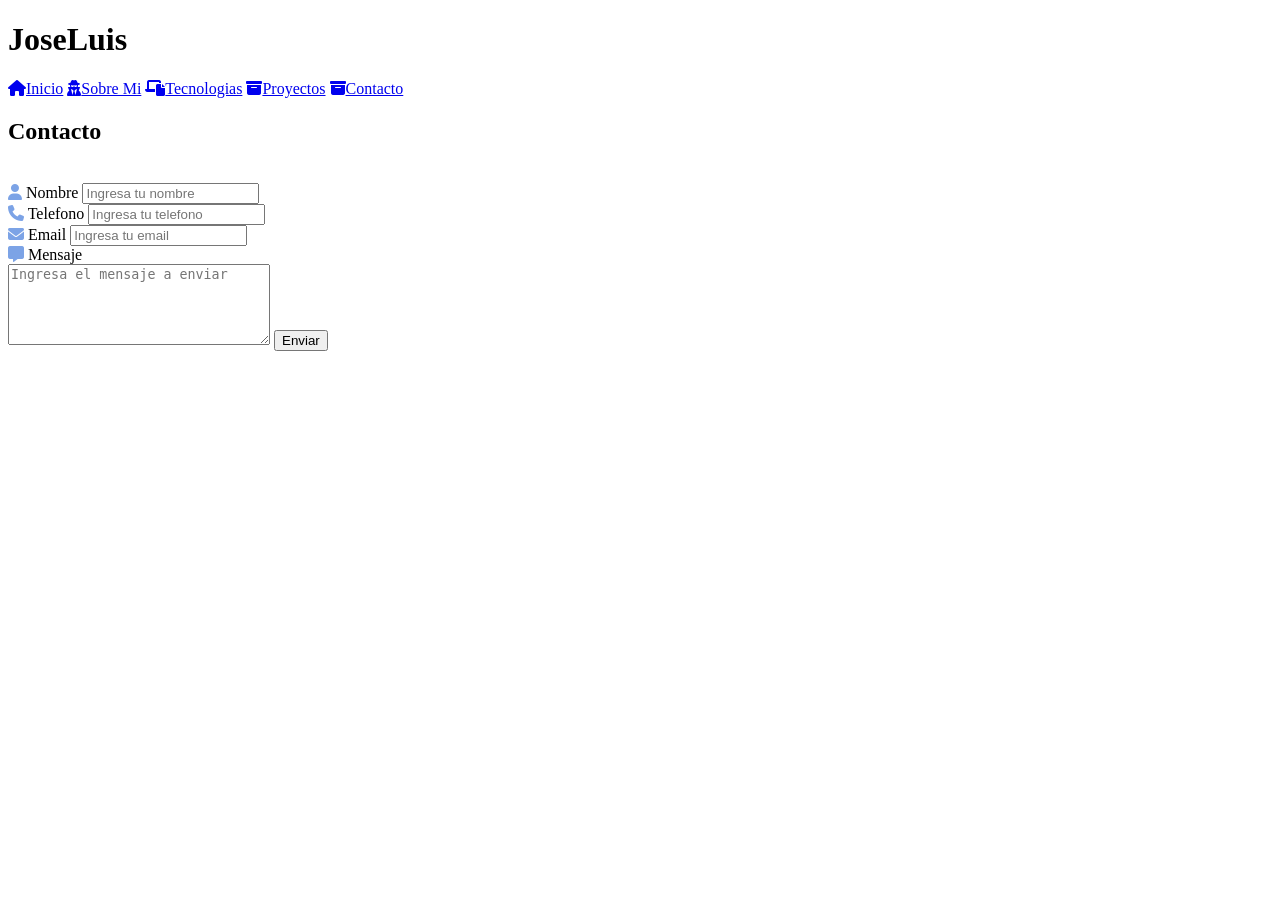
==== Contacto.html @ 1985387b "feat: :sparkles: Agregue sección "Contacto" Agregue  sección "Contacto" con formulario" ====
<!DOCTYPE html>
<html lang="en">
<head>
    <meta charset="UTF-8">
    <meta name="viewport" content="width=device-width, initial-scale=1.0">
    <link rel="stylesheet" href="./estilo.css">
    <title>Document</title>
    <link rel="stylesheet" href="estilo.css">
    <link rel="stylesheet" href="https://cdnjs.cloudflare.com/ajax/libs/font-awesome/6.5.0/css/all.min.css">
<body>

    <header class="header">
        <h1 class="logo">JoseLuis</h1>
        <nav class="navbar">
            <a href="inicio.html"><i class="fa-solid fa-house"></i>Inicio</a>
            <a href="Sobremi.html"> <i class="fa-solid fa-user-secret"></i>Sobre Mi</a>
            <a href="Tecnologias.html"><i class="fa-solid fa-laptop-file"></i>Tecnologias</a>
            <a href="Proyectos.html"><i class="fa-solid fa-box-archive"></i>Proyectos</a>
            <a href="Contacto.html"><i class="fa-solid fa-box-archive"></i>Contacto</a>
        </nav>
    </header>

    <section class="formulariocontacto">
        <div class="form-wrapper">
        <form action="https://formsubmit.co/totherrerajoseluis@gmail.com" method="POST">
            <h2>Contacto</h2><br>
            <div class="input-group">
                <label for="name"><i class="fa-solid fa-user" style="color: rgb(124, 163, 230);"></i>  Nombre</label>
                <input type="text" name="name" id="name" placeholder="Ingresa tu nombre"><br>

                <label for="telefono"><i class="fa-solid fa-phone" style="color: rgb(124, 163, 230);"></i> Telefono</label>
                <input type="number" name="telefono" id="telefono" placeholder="Ingresa tu telefono"><br>

                <label for="correo"><i class="fa-solid fa-envelope" style="color: rgb(124, 163, 230);"></i> Email</label>
                <input type="email" name="correo" id="correo" placeholder="Ingresa tu email"><br>

                <label for="mensaje"><i class="fa-solid fa-message" style="color: rgb(124, 163, 230);"></i>  Mensaje</label> <br>
                <textarea name="mensaje" id="mensaje" cols="30" rows="5" placeholder="Ingresa el mensaje a enviar"></textarea>

                <input class="btn" type="submit" value="Enviar">

                <input type="hidden" name="_next" value="https://127.0.0.1:5500">
                <input type="hidden" name="_captcha" value="false">
            </div>
        </form>
    </section>
</body>
</html>
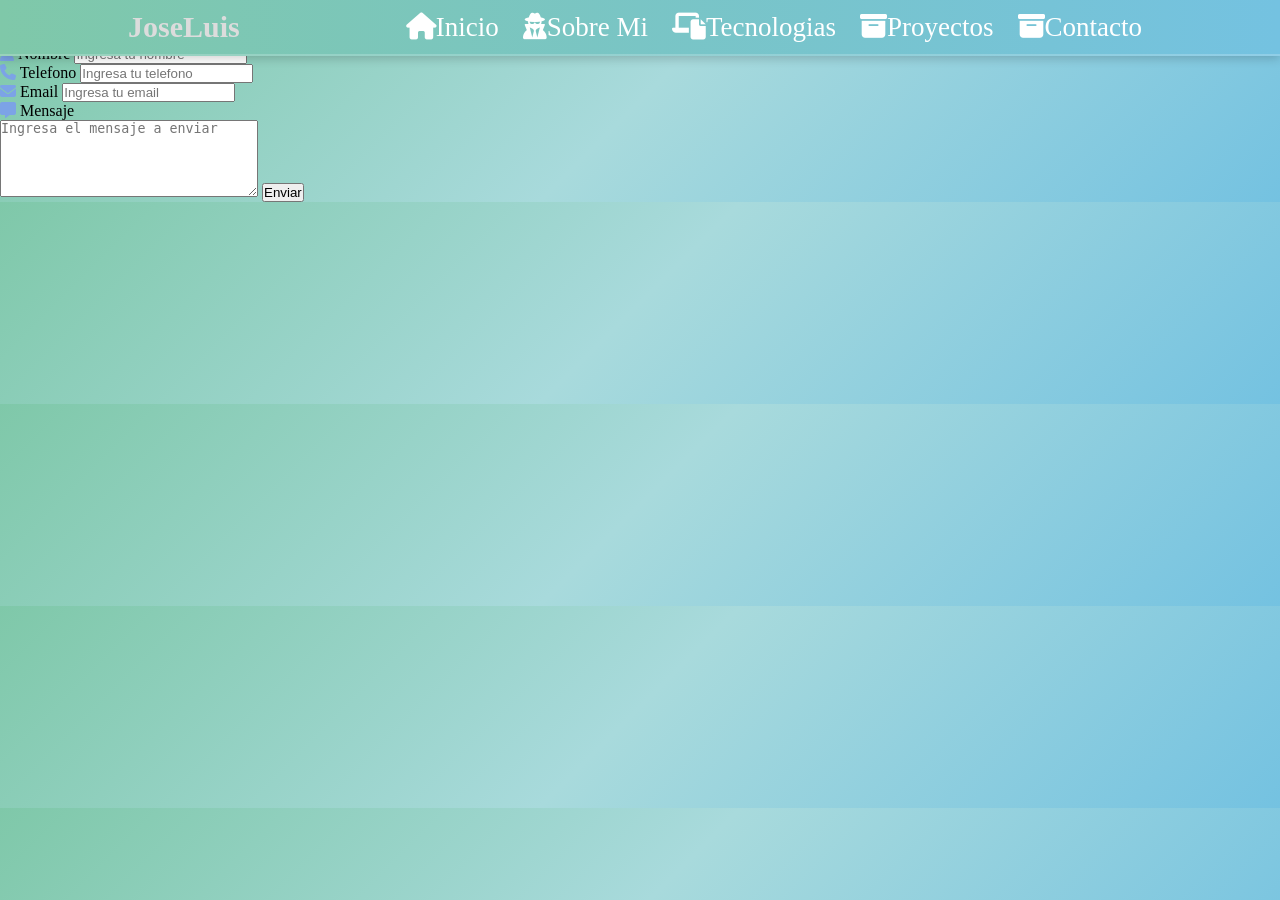
==== commit 5be7b69d: "fix: :bug: corregir errores en la página corregir errores en el link de los estilos" ====
--- a/Contacto.html
+++ b/Contacto.html
@@ -5,7 +5,7 @@
     <meta name="viewport" content="width=device-width, initial-scale=1.0">
     <link rel="stylesheet" href="./estilo.css">
     <title>Document</title>
-    <link rel="stylesheet" href="estilo.css">
+    <link rel="stylesheet" href="estilos.css">
     <link rel="stylesheet" href="https://cdnjs.cloudflare.com/ajax/libs/font-awesome/6.5.0/css/all.min.css">
 <body>
 
--- a/estilos.css
+++ b/estilos.css
@@ -0,0 +1,78 @@
+/* Seccion inicio*/
+body{
+      background: linear-gradient(135deg, #7FC8A9, #A8DADC, #74C2E1);
+}
+
+*{
+    margin: 0;
+    padding: 0;
+    box-sizing: border-box;
+}
+
+.header {
+    position: fixed;
+    top: 0;
+    left: 0;
+    width: 100%;
+    padding: 10px 10%;
+    background: linear-gradient(90deg, #7FC8A9, #74C2E1);
+    box-shadow: 0 2px 10px rgba(0, 0, 0, 0.2);
+    border-bottom: 2px solid rgba(255, 255, 255, 0.2);
+    display: flex;
+    justify-content: space-between;
+    align-items: center;     
+    z-index: 100;
+}
+
+.logo{
+    font-size: 30px;
+    color:gainsboro;
+    text-decoration: none;
+    font-weight: 600;
+}
+
+.navbar a {
+    font-size: 27px;
+    color: #FFFFFF;
+    text-decoration: none;
+    font-weight: 200;
+    margin-left: 10px;
+    transition: 0.3s;
+    margin-right: 10px;
+    align-items: center;
+}
+
+.navbar a:hover{
+    color: #82f1ad;
+}
+
+.navbar a:hover i{
+    color: rgb(186, 234, 243);
+    transform: scale(1.2);
+}
+
+.Inicio{
+    height: 100vh;
+    display: flex;
+    align-items: center;
+    padding: 0 10%;
+}
+
+.inicio-content{
+    max-width: 900px;
+}
+
+.inicio-content h1{
+    font-size: 70px;
+    color: #123636;;
+}
+
+.inicio-content h3{
+    font-size: 35px;
+    color: #05645e;
+}
+
+.inicio-content p{
+    font-size: 25px;
+    color: #1F4E5F;
+}
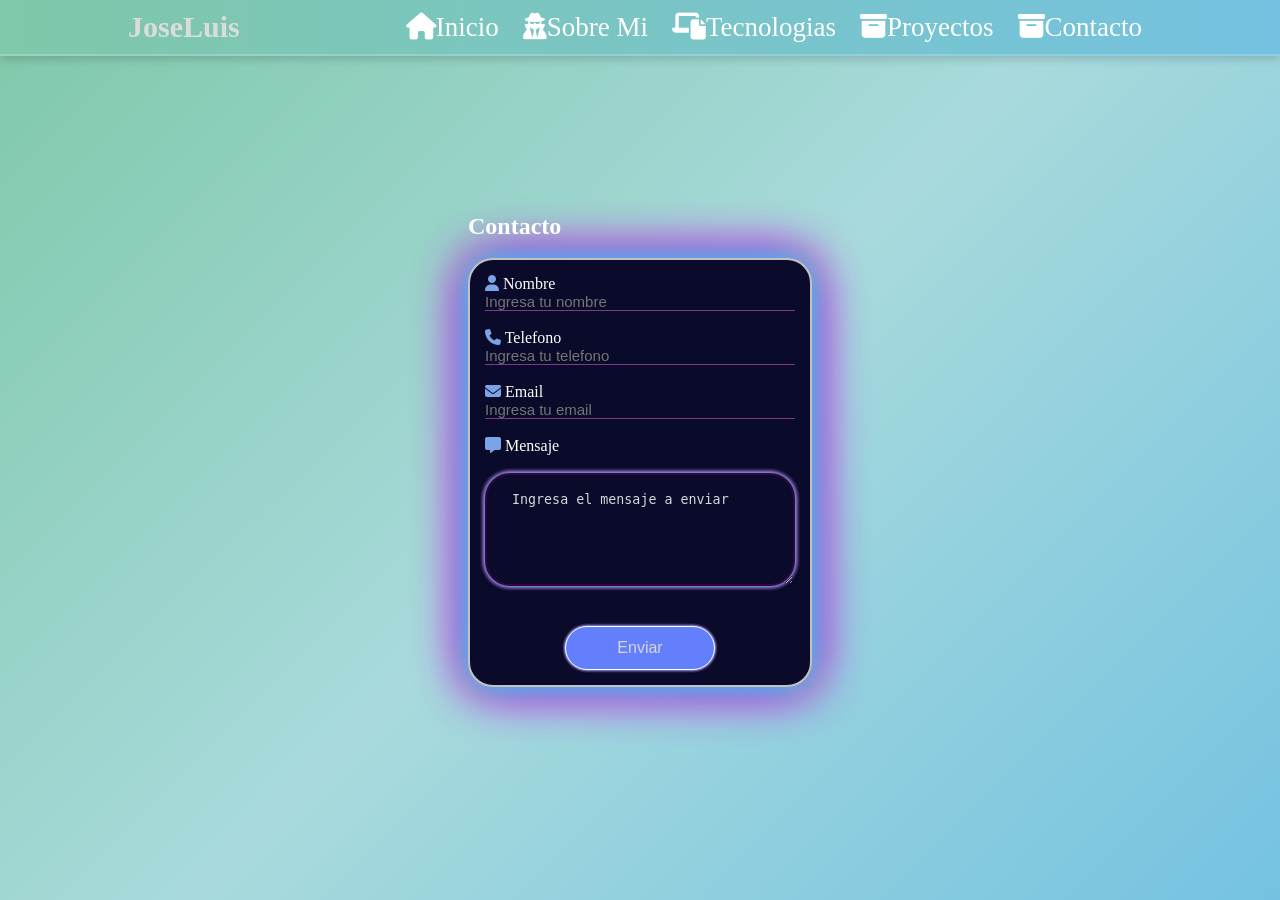
==== commit 174357c0: "fix: :bug: Corregir errores en la página Corregir errores en el link de la parte inicio" ====
--- a/Contacto.html
+++ b/Contacto.html
@@ -12,7 +12,7 @@
     <header class="header">
         <h1 class="logo">JoseLuis</h1>
         <nav class="navbar">
-            <a href="inicio.html"><i class="fa-solid fa-house"></i>Inicio</a>
+            <a href="index.html"><i class="fa-solid fa-house"></i>Inicio</a>
             <a href="Sobremi.html"> <i class="fa-solid fa-user-secret"></i>Sobre Mi</a>
             <a href="Tecnologias.html"><i class="fa-solid fa-laptop-file"></i>Tecnologias</a>
             <a href="Proyectos.html"><i class="fa-solid fa-box-archive"></i>Proyectos</a>
--- a/estilos.css
+++ b/estilos.css
@@ -75,4 +75,310 @@
 .inicio-content p{
     font-size: 25px;
     color: #1F4E5F;
+}
+
+/* Apartado SobreMi*/
+.Informacion{
+    margin: 0;
+    color: #1F4E5F;
+    font-size: 28px; 
+    padding: 80px 20px 20px;
+    display: flex;
+    flex-direction: column;
+    gap: 3rem;
+}
+
+.Informacion-content {
+    padding: 15px;
+}
+
+.Informacion-content h1 {
+    color: #2E8B8B;
+    font-size: 50px;
+    display: flex;
+    justify-content: center;
+    align-items: center;
+}
+
+.Hobbies {
+    flex: 1;
+    border: 3px solid #71a793;
+    border-radius: 20px;
+    padding: 15px;
+    max-width: 360px;
+    background-color: #90f0cc;
+    color: #1F4E5F
+}
+
+
+.Objetivos {
+    flex: 1;
+    border: 3px solid #5b9ab3;
+    border-radius: 20px;
+    padding: 15px;
+    max-width: 360px;
+    background-color: #8fd3ee;
+    color: #1F4E5F
+}
+
+.Habilidades {
+    flex: 1;
+    border: 3px solid #63aa7e;
+    border-radius: 20px;
+    padding: 15px;
+    max-width: 360px;
+   background-color: #8df5b4;
+   color: #1F4E5F
+}
+
+/* Apartado Tecnologias */
+.Tecnologias {
+    position: relative;
+    max-width: 600px;
+    padding:0px 20px 20px
+}
+
+.skill {
+    max-width: 600px;
+    margin: 20px 0;
+    font-size: 25px;
+    width: 100%;
+    display: flex;
+    flex-direction: column;
+    border-radius: 10px;
+    color: rgb(248, 248, 248);
+    padding: 1% 8px;
+}
+
+.skill p {
+    width: 100%;
+    display: flex;
+    justify-content: space-between;
+    align-items: center;
+    gap: 8px;
+    padding: 6px 8px;
+}
+
+.Progreso{
+    position: relative;
+    width: 100%;
+    height: 8px;
+    background: rgba(255, 255, 255, 0.966);
+    border-radius:500px;
+    overflow: hidden;
+    margin: 5px 0;
+    padding: 0 8px;
+}
+
+.Progreso::before{
+    content: '';
+    left: 0;
+    position: absolute;
+    width: var(--wth);
+    height: 100%;
+    background: linear-gradient(90deg, #0EA5E9, #38BDF8);
+}
+
+.Titulo{
+    padding-top: 75px;
+    margin: 0;
+    padding-bottom: 1rem;
+    color: #2E8B8B;
+    font-size: 28px; 
+    margin-bottom: 1.5rem;
+}
+
+/* Apartado Proyectos */
+#Proyectos {
+   background: linear-gradient(135deg, #7FC8A9, #A8DADC, #74C2E1);
+}
+ 
+.proy-wrapper {
+    padding: 70px 10% 60px;
+}
+ 
+.proy-header {
+    text-align: center;
+    margin-bottom: 44px;
+}
+ 
+.proy-header h1 {
+    font-size: 48px;
+    font-weight: 600;
+    color: #2a9d8f;
+    margin: 0 0 14px;
+}
+ 
+.proy-header p {
+    font-size: 16px;
+    color: #3d7a74;
+    max-width: 620px;
+    margin: 0 auto;
+    line-height: 1.7;
+}
+ 
+.proy-grid {
+    display: flex;
+    flex-wrap: wrap;
+    gap: 22px;
+    justify-content: center;
+}
+
+
+.proy-card {
+    background: #ffffff;
+    border-radius: 18px;
+    padding: 20px 20px 18px;
+    width: 280px;
+    display: flex;
+    flex-direction: column;
+    box-shadow: 0 4px 20px rgba(0, 0, 0, 0.09);
+    transition: transform 0.25s ease, box-shadow 0.25s ease;
+}
+ 
+.proy-card:hover {
+    transform: translateY(-6px);
+    box-shadow: 0 10px 32px rgba(0, 0, 0, 0.14);
+}
+ 
+.proy-badge {
+    display: inline-block;
+    font-size: 11px;
+    font-weight: 600;
+    border-radius: 20px;
+    padding: 3px 12px;
+    margin-bottom: 14px;
+    width: fit-content;
+}
+ 
+.badge-green { background: #d4f5d0; color: #276221; }
+.badge-cyan  { background: #c8f0ee; color: #1a6b66; }
+.badge-amber { background: #fde8c0; color: #7a4500; }
+ 
+
+.proy-card h2 {
+    font-size: 24px;
+    font-weight: 600;
+    color: #2a9d8f;
+    margin: 0 0 10px;
+}
+ 
+.proy-card p {
+    font-size: 13.5px;
+    color: #555555;
+    line-height: 1.6;
+    margin: 0 0 16px;
+    flex: 1;
+}
+ 
+.proy-img-wrap {
+    width: 100%;
+    margin-bottom: 16px;
+}
+ 
+.proy-img {
+    width: 100%;
+    height: 200px;
+    object-fit: contain;  
+    border-radius: 10px;
+    display: block;
+    border: none;
+}
+
+.proy-techs {
+    display: flex;
+    flex-wrap: wrap;
+    gap: 6px;
+    align-items: center;
+}
+ 
+.tech {
+    font-size: 11.5px;
+    font-weight: 600;
+    border-radius: 20px;
+    padding: 4px 12px;
+}
+
+.Tecnologias_usadas { 
+    background: #c8f0ee; 
+    color: #1a6b66; 
+    font-size: 12px; 
+    font-weight: 600;
+    border-radius: 20px; 
+    padding: 4px 14px; 
+}
+
+/*Parte de contacto*/
+.formulariocontacto{ 
+    color: white;
+    min-height: 100vh;
+    display: flex;
+    align-items: center;
+    justify-content: center;
+}
+
+.form{
+    padding: 50px 50px;
+    box-shadow: 0 0 20px rgb(0, 0, 0, 0.2);
+    border-radius: 20px;
+    text-align: center;
+    width: 340px;
+    
+}
+
+.input-group{
+    display: flex;
+    flex-direction: column;
+    text-align: left;
+    border: 2px solid rgb(197, 193, 193);
+    box-shadow: 0 0 30px #00FFFF, 0 0 50px #A020F0, 0 0 50px #FF00FF, 0 0 30px #FFA500;
+    background-color: #0A0A2A;
+    border-radius:  25px;
+    padding: 15px;
+}
+
+.input-group input[type="text"],
+.input-group input[type="number"],
+.input-group input[type="email"] {
+    background-color: transparent;
+    color: white;
+    border: none;
+    border-bottom: 1.5px solid #833983;
+    width: 100%;
+    outline: none;
+    font-size: 15px;
+}
+
+.label{
+    font-weight: 600px;
+    margin-bottom: 30px;   
+}
+
+.input, textarea {
+    padding: 17px 25px;
+    border-radius: 25px;
+    margin-bottom: 30px;
+    background-color: #101b25;
+    border: 2px solid #3b033b;
+    outline: none;
+    background-color: #0A0A2A;
+    box-shadow: 0 0 5px #00FFFF, 0 0 5px #A020F0, 0 0 5px #FF00FF, 0 0 5px #FFA500;
+    color: white;
+}
+
+.input::placeholder, textarea::placeholder{
+    color: #d4d8da;
+}
+
+.btn{
+    font-size: 16px;
+    color: #d6d7d8;
+    border: 1px solid white;
+    border-radius: 25px;
+    background-color: #637ffc;
+    box-shadow: 0 0 3px #00FFFF, 0 0 3px #A020F0, 0 0 3px #FF00FF, 0 0 3px #FFA500;
+    cursor: pointer;
+    width: 150px;       
+    padding: 12px;
+    margin: 10px auto 0;
 }
